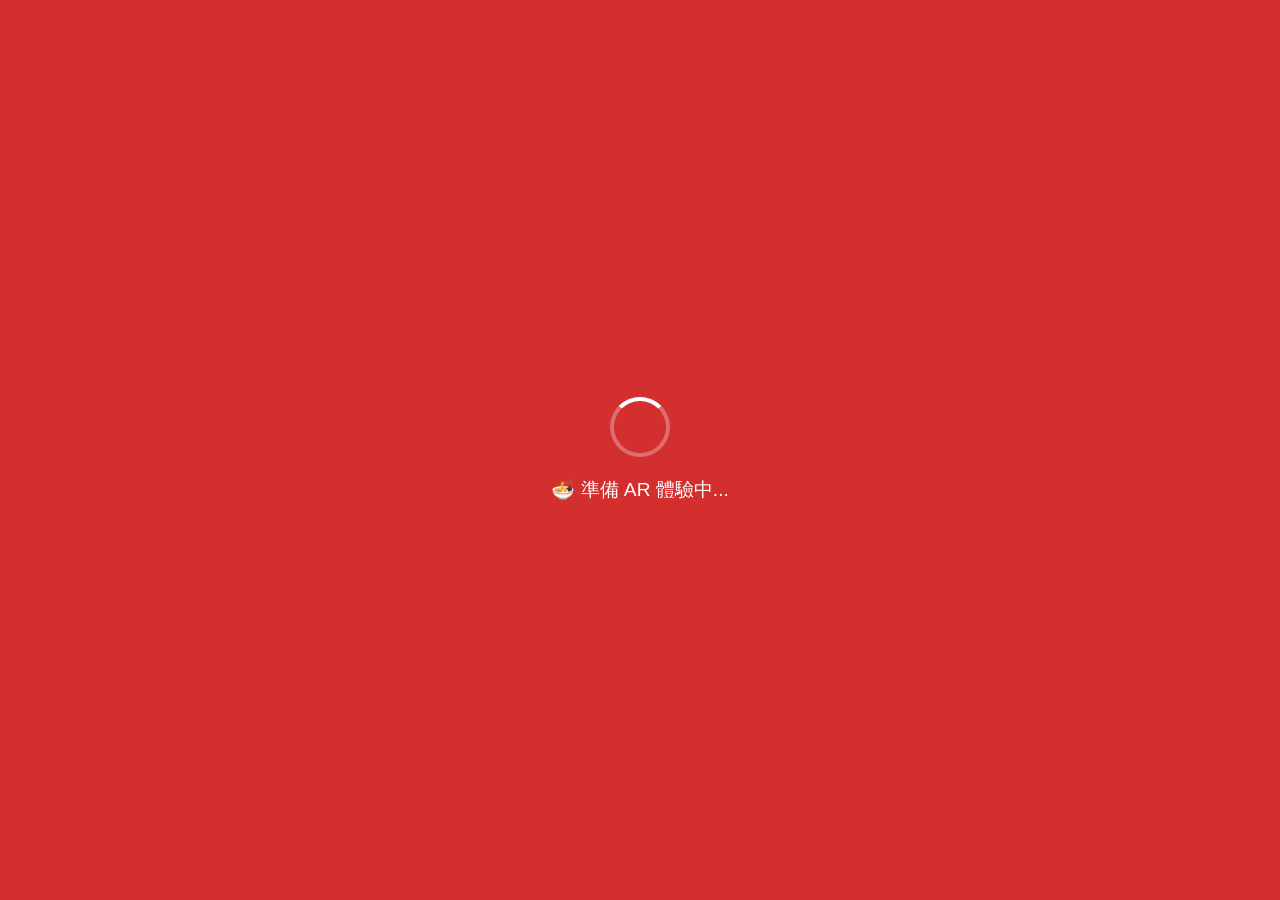
==== Frontend/ar_view.html @ 6c63cfc0 "dev test" ====
<!DOCTYPE html>
<html lang="zh-TW">
<head>
    <meta charset="UTF-8">
    <meta name="viewport" content="width=device-width, initial-scale=1.0, user-scalable=no">
    <title>丸龜製麵 AR 體驗</title>
    
    <!-- A-Frame -->
    <script src="https://aframe.io/releases/1.4.0/aframe.min.js"></script>
    
    <!-- AR.js -->
    <script src="https://raw.githack.com/AR-js-org/AR.js/master/aframe/build/aframe-ar.js"></script>
    
    <style>
        * {
            margin: 0;
            padding: 0;
            box-sizing: border-box;
        }
        
        body {
            font-family: 'Noto Sans TC', sans-serif;
            overflow: hidden;
        }
        
        /* 頂部資訊列 */
        .top-bar {
            position: fixed;
            top: 0;
            left: 0;
            right: 0;
            background: linear-gradient(to bottom, rgba(0,0,0,0.7), transparent);
            color: white;
            padding: 15px 20px;
            z-index: 1000;
            display: flex;
            justify-content: space-between;
            align-items: center;
        }
        
        .top-bar h1 {
            font-size: 1.2rem;
            margin: 0;
        }
        
        .back-btn {
            background: rgba(255,255,255,0.2);
            border: none;
            color: white;
            padding: 8px 15px;
            border-radius: 20px;
            font-size: 0.9rem;
            text-decoration: none;
        }
        
        /* 餐點資訊卡 */
        .info-card {
            position: fixed;
            bottom: 100px;
            left: 20px;
            right: 20px;
            background: white;
            border-radius: 20px;
            padding: 20px;
            box-shadow: 0 10px 40px rgba(0,0,0,0.3);
            z-index: 1000;
            max-height: 40vh;
            overflow-y: auto;
        }
        
        .info-card h2 {
            color: #d32f2f;
            margin-bottom: 5px;
            font-size: 1.4rem;
        }
        
        .info-card .jp-name {
            color: #666;
            font-size: 0.9rem;
            margin-bottom: 10px;
        }
        
        .info-card .price {
            font-size: 1.5rem;
            font-weight: bold;
            color: #d32f2f;
        }
        
        .info-card .description {
            color: #333;
            margin: 10px 0;
            line-height: 1.6;
        }
        
        /* AI 對話區 */
        .chat-section {
            margin-top: 15px;
            padding-top: 15px;
            border-top: 1px solid #eee;
        }
        
        .chat-section h4 {
            color: #333;
            margin-bottom: 10px;
            font-size: 1rem;
        }
        
        .ai-message {
            background: #f5f5f5;
            padding: 12px;
            border-radius: 15px;
            margin-bottom: 10px;
            font-size: 0.95rem;
            line-height: 1.5;
        }
        
        .chat-input-group {
            display: flex;
            gap: 10px;
            margin-top: 10px;
        }
        
        .chat-input {
            flex: 1;
            padding: 12px;
            border: 2px solid #ddd;
            border-radius: 25px;
            font-size: 1rem;
            outline: none;
        }
        
        .chat-input:focus {
            border-color: #d32f2f;
        }
        
        .chat-send-btn {
            background: #d32f2f;
            color: white;
            border: none;
            padding: 12px 20px;
            border-radius: 25px;
            font-weight: bold;
            cursor: pointer;
        }
        
        .chat-send-btn:disabled {
            background: #ccc;
        }
        
        /* 底部按鈕 */
        .bottom-actions {
            position: fixed;
            bottom: 20px;
            left: 20px;
            right: 20px;
            display: flex;
            gap: 15px;
            z-index: 1000;
        }
        
        .action-btn {
            flex: 1;
            padding: 15px;
            border: none;
            border-radius: 15px;
            font-size: 1rem;
            font-weight: bold;
            cursor: pointer;
            display: flex;
            align-items: center;
            justify-content: center;
            gap: 8px;
        }
        
        .order-btn {
            background: #d32f2f;
            color: white;
        }
        
        .speak-btn {
            background: #667eea;
            color: white;
        }
        
        /* 提示畫面 */
        .ar-hint {
            position: fixed;
            top: 50%;
            left: 50%;
            transform: translate(-50%, -50%);
            background: rgba(0,0,0,0.8);
            color: white;
            padding: 30px;
            border-radius: 20px;
            text-align: center;
            z-index: 999;
        }
        
        .ar-hint img {
            width: 150px;
            margin-bottom: 15px;
            border: 3px solid white;
        }
        
        .ar-hint p {
            font-size: 1.1rem;
            margin-bottom: 15px;
        }
        
        .ar-hint .close-hint {
            background: #d32f2f;
            color: white;
            border: none;
            padding: 10px 30px;
            border-radius: 25px;
            font-size: 1rem;
            cursor: pointer;
        }
        
        /* 載入動畫 */
        .loading-overlay {
            position: fixed;
            top: 0;
            left: 0;
            right: 0;
            bottom: 0;
            background: #d32f2f;
            display: flex;
            flex-direction: column;
            justify-content: center;
            align-items: center;
            z-index: 2000;
            color: white;
        }
        
        .loading-overlay.hidden {
            display: none;
        }
        
        .loader {
            width: 60px;
            height: 60px;
            border: 4px solid rgba(255,255,255,0.3);
            border-top-color: white;
            border-radius: 50%;
            animation: spin 1s linear infinite;
        }
        
        @keyframes spin {
            to { transform: rotate(360deg); }
        }
        
        /* 隱藏 A-Frame 標誌 */
        .a-enter-vr {
            display: none !important;
        }
    </style>
</head>
<body>
    <!-- 載入畫面 -->
    <div class="loading-overlay" id="loading">
        <div class="loader"></div>
        <p style="margin-top: 20px; font-size: 1.2rem;">🍜 準備 AR 體驗中...</p>
    </div>

    <!-- AR 提示畫面 -->
    <div class="ar-hint" id="ar-hint" style="display: none;">
        <img src="https://raw.githubusercontent.com/AR-js-org/AR.js/master/data/images/hiro.png" alt="Hiro Marker">
        <p>請將手機對準 Hiro 標記<br>即可看到 3D 模型</p>
        <p style="font-size: 0.9rem; color: #ccc;">沒有標記？點擊下方按鈕下載</p>
        <a href="https://raw.githubusercontent.com/AR-js-org/AR.js/master/data/images/hiro.png" 
           download="hiro-marker.png"
           style="color: #ffb300; display: block; margin-bottom: 15px;">
            📥 下載 Hiro 標記
        </a>
        <button class="close-hint" onclick="closeHint()">開始體驗</button>
    </div>

    <!-- 頂部資訊列 -->
    <div class="top-bar">
        <h1 id="dish-name">🍜 載入中...</h1>
        <a href="/" class="back-btn">← 返回菜單</a>
    </div>

    <!-- A-Frame AR 場景 -->
    <a-scene
        embedded
        arjs="sourceType: webcam; debugUIEnabled: false; detectionMode: mono_and_matrix; matrixCodeType: 3x3;"
        vr-mode-ui="enabled: false"
        renderer="logarithmicDepthBuffer: true; precision: medium;">
        
        <!-- 資源預載 -->
        <a-assets>
            <a-asset-item id="noodle-model" src=""></a-asset-item>
        </a-assets>
        
        <!-- Hiro 標記 -->
        <a-marker preset="hiro" id="ar-marker">
            <!-- 3D 模型容器 -->
            <a-entity
                id="model-container"
                position="0 0.5 0"
                scale="0.5 0.5 0.5"
                animation="property: rotation; to: 0 360 0; loop: true; dur: 10000; easing: linear;">
                
                <!-- 預設顯示文字，載入模型後會替換 -->
                <a-text 
                    id="placeholder-text"
                    value="🍜"
                    align="center"
                    scale="3 3 3"
                    position="0 0 0">
                </a-text>
                
            </a-entity>
            
            <!-- 光源 -->
            <a-light type="ambient" color="#ffffff" intensity="0.8"></a-light>
            <a-light type="directional" color="#ffffff" intensity="0.6" position="1 1 1"></a-light>
        </a-marker>
        
        <!-- 相機 -->
        <a-entity camera></a-entity>
    </a-scene>

    <!-- 餐點資訊卡 -->
    <div class="info-card" id="info-card">
        <h2 id="card-name">餐點名稱</h2>
        <p class="jp-name" id="card-jp-name">日文名稱</p>
        <span class="price" id="card-price">NT$0</span>
        <p class="description" id="card-description">餐點介紹</p>
        
        <!-- AI 對話區 -->
        <div class="chat-section">
            <h4>💬 詢問 AI 店長</h4>
            <div class="ai-message" id="ai-message">
                歡迎！我是丸龜製麵的 AI 店長「丸子」🍜 有任何問題都可以問我喔！
            </div>
            <div class="chat-input-group">
                <input type="text" class="chat-input" id="chat-input" 
                       placeholder="例如：這道菜辣嗎？">
                <button class="chat-send-btn" id="chat-send-btn" onclick="sendChat()">
                    發送
                </button>
            </div>
        </div>
    </div>

    <!-- 底部按鈕 -->
    <div class="bottom-actions">
        <button class="action-btn speak-btn" id="speak-btn" onclick="speakAIMessage()">
            🔊 語音朗讀
        </button>
        <button class="action-btn order-btn" id="order-btn" onclick="addToOrder()">
            🛒 加入點餐
        </button>
    </div>

    <script>
        // ============== 全域變數 ==============
        let currentDish = null;
        let menuId = null;
        
        // ============== 初始化 ==============
        document.addEventListener('DOMContentLoaded', () => {
            // 從 URL 取得餐點 ID
            const urlParams = new URLSearchParams(window.location.search);
            menuId = urlParams.get('id') || 1;
            
            // 載入餐點資料
            loadDishData(menuId);
            
            // 監聽 Enter 鍵送出對話
            document.getElementById('chat-input').addEventListener('keypress', (e) => {
                if (e.key === 'Enter') sendChat();
            });
            
            // 監聽 AR 標記偵測
            const marker = document.getElementById('ar-marker');
            marker.addEventListener('markerFound', () => {
                console.log('AR 標記偵測到！');
            });
            marker.addEventListener('markerLost', () => {
                console.log('AR 標記遺失');
            });
        });
        
        // ============== 載入餐點資料 ==============
        async function loadDishData(id) {
            try {
                const response = await fetch(`/api/menu/${id}`);
                const result = await response.json();
                
                if (result.success) {
                    currentDish = result.data;
                    updateUI(currentDish);
                    load3DModel(currentDish.model_3d);
                } else {
                    showError('找不到這道餐點');
                }
            } catch (error) {
                console.error('載入失敗:', error);
                showError('網路錯誤，請重試');
            } finally {
                // 隱藏載入畫面，顯示提示
                setTimeout(() => {
                    document.getElementById('loading').classList.add('hidden');
                    document.getElementById('ar-hint').style.display = 'block';
                }, 1500);
            }
        }
        
        // ============== 更新 UI ==============
        function updateUI(dish) {
            document.getElementById('dish-name').textContent = `🍜 ${dish.name}`;
            document.getElementById('card-name').textContent = dish.name;
            document.getElementById('card-jp-name').textContent = dish.name_jp || '';
            document.getElementById('card-price').textContent = `NT$${dish.price}`;
            document.getElementById('card-description').textContent = dish.description;
            
            // 更新頁面標題
            document.title = `${dish.name} - AR 體驗 | 丸龜製麵`;
        }
        
        // ============== 載入 3D 模型 ==============
        function load3DModel(modelPath) {
            if (!modelPath) {
                console.log('沒有 3D 模型，使用預設顯示');
                return;
            }
            
            const container = document.getElementById('model-container');
            const placeholder = document.getElementById('placeholder-text');
            
            // 移除預設文字
            if (placeholder) placeholder.remove();
            
            // 建立 3D 模型實體
            const modelEntity = document.createElement('a-entity');
            modelEntity.setAttribute('gltf-model', modelPath);
            modelEntity.setAttribute('scale', '1 1 1');
            modelEntity.setAttribute('position', '0 0 0');
            
            container.appendChild(modelEntity);
        }
        
        // ============== AI 對話 ==============
        async function sendChat() {
            const input = document.getElementById('chat-input');
            const message = input.value.trim();
            const sendBtn = document.getElementById('chat-send-btn');
            const aiMessageEl = document.getElementById('ai-message');
            
            if (!message) return;
            
            // 清空輸入並禁用按鈕
            input.value = '';
            sendBtn.disabled = true;
            sendBtn.textContent = '思考中...';
            aiMessageEl.textContent = '🤔 讓我想想...';
            
            try {
                const response = await fetch('/api/chat', {
                    method: 'POST',
                    headers: {
                        'Content-Type': 'application/json'
                    },
                    body: JSON.stringify({
                        message: message,
                        menu_id: parseInt(menuId)
                    })
                });
                
                const result = await response.json();
                aiMessageEl.textContent = result.reply;
                
            } catch (error) {
                console.error('AI 對話錯誤:', error);
                aiMessageEl.textContent = '哎呀，網路好像不太穩定，請再試一次！';
            } finally {
                sendBtn.disabled = false;
                sendBtn.textContent = '發送';
            }
        }
        
        // ============== 語音朗讀 ==============
        function speakAIMessage() {
            const message = document.getElementById('ai-message').textContent;
            
            if ('speechSynthesis' in window) {
                // 停止之前的朗讀
                window.speechSynthesis.cancel();
                
                const utterance = new SpeechSynthesisUtterance(message);
                utterance.lang = 'zh-TW';
                utterance.rate = 0.9;
                utterance.pitch = 1.1;
                
                // 嘗試使用中文語音
                const voices = window.speechSynthesis.getVoices();
                const chineseVoice = voices.find(v => v.lang.includes('zh'));
                if (chineseVoice) utterance.voice = chineseVoice;
                
                window.speechSynthesis.speak(utterance);
                
                // 更新按鈕狀態
                const speakBtn = document.getElementById('speak-btn');
                speakBtn.textContent = '🔊 朗讀中...';
                utterance.onend = () => {
                    speakBtn.textContent = '🔊 語音朗讀';
                };
            } else {
                alert('您的瀏覽器不支援語音功能');
            }
        }
        
        // ============== 加入點餐 ==============
        function addToOrder() {
            if (!currentDish) return;
            
            // 從 localStorage 讀取購物車
            let cart = JSON.parse(localStorage.getItem('marugame_cart') || '[]');
            
            // 檢查是否已存在
            const existing = cart.find(item => item.id === currentDish.id);
            if (existing) {
                existing.quantity += 1;
            } else {
                cart.push({
                    id: currentDish.id,
                    name: currentDish.name,
                    price: currentDish.price,
                    quantity: 1
                });
            }
            
            // 儲存
            localStorage.setItem('marugame_cart', JSON.stringify(cart));
            
            // 回饋
            const orderBtn = document.getElementById('order-btn');
            orderBtn.textContent = '✅ 已加入！';
            orderBtn.style.background = '#4caf50';
            
            setTimeout(() => {
                orderBtn.textContent = '🛒 加入點餐';
                orderBtn.style.background = '#d32f2f';
            }, 2000);
            
            // 詢問是否返回菜單
            setTimeout(() => {
                if (confirm(`已將「${currentDish.name}」加入購物車！\n要返回菜單繼續點餐嗎？`)) {
                    window.location.href = '/';
                }
            }, 500);
        }
        
        // ============== 工具函數 ==============
        function closeHint() {
            document.getElementById('ar-hint').style.display = 'none';
        }
        
        function showError(message) {
            document.getElementById('card-name').textContent = '錯誤';
            document.getElementById('card-description').textContent = message;
        }
        
        // 語音合成 Voices 需要等待載入
        if ('speechSynthesis' in window) {
            speechSynthesis.onvoiceschanged = () => {
                console.log('語音已載入');
            };
        }
    </script>
</body>
</html>
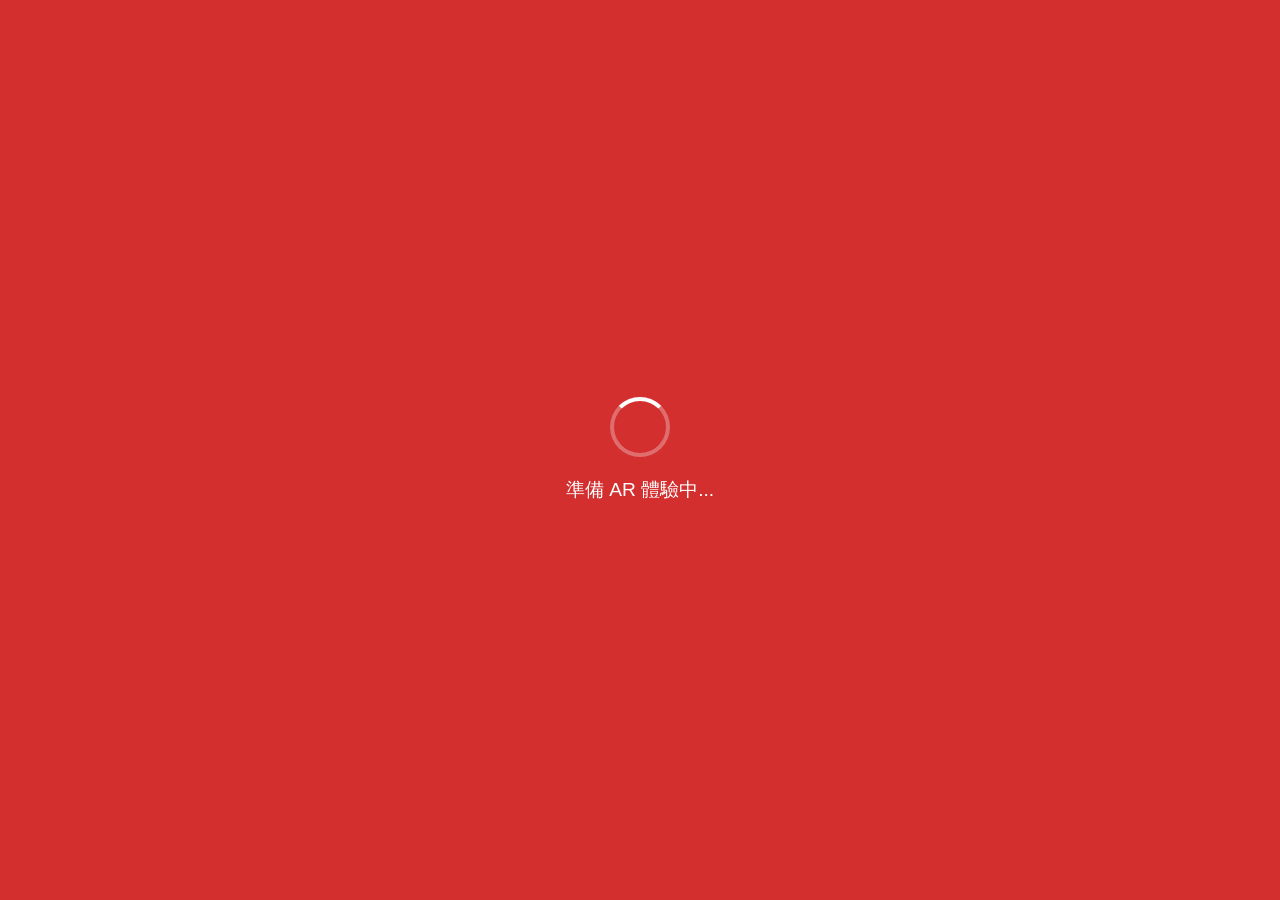
==== commit 36875b87: "Upload models" ====
--- a/Frontend/ar_view.html
+++ b/Frontend/ar_view.html
@@ -260,7 +260,7 @@
     <!-- 載入畫面 -->
     <div class="loading-overlay" id="loading">
         <div class="loader"></div>
-        <p style="margin-top: 20px; font-size: 1.2rem;">🍜 準備 AR 體驗中...</p>
+        <p style="margin-top: 20px; font-size: 1.2rem;">準備 AR 體驗中...</p>
     </div>
 
     <!-- AR 提示畫面 -->
@@ -278,7 +278,7 @@
 
     <!-- 頂部資訊列 -->
     <div class="top-bar">
-        <h1 id="dish-name">🍜 載入中...</h1>
+        <h1 id="dish-name">載入中...</h1>
         <a href="/" class="back-btn">← 返回菜單</a>
     </div>
 
@@ -325,11 +325,11 @@
 
     <!-- 餐點資訊卡 -->
     <div class="info-card" id="info-card">
+        <button style="position:absolute;top:10px;right:15px;background:transparent;border:none;font-size:1.5rem;color:#d32f2f;cursor:pointer;z-index:1100;" onclick="hideInfoCard()" title="隱藏資訊卡">✕</button>
         <h2 id="card-name">餐點名稱</h2>
         <p class="jp-name" id="card-jp-name">日文名稱</p>
         <span class="price" id="card-price">NT$0</span>
         <p class="description" id="card-description">餐點介紹</p>
-        
         <!-- AI 對話區 -->
         <div class="chat-section">
             <h4>💬 詢問 AI 店長</h4>
@@ -345,6 +345,9 @@
             </div>
         </div>
     </div>
+
+    <!-- 顯示資訊卡按鈕（預設隱藏） -->
+    <button id="show-info-btn" style="display:none;position:fixed;bottom:120px;right:25px;z-index:1200;background:#d32f2f;color:white;border:none;padding:12px 22px;border-radius:25px;font-size:1.1rem;box-shadow:0 2px 8px rgba(0,0,0,0.15);cursor:pointer;">顯示資訊卡</button>
 
     <!-- 底部按鈕 -->
     <div class="bottom-actions">
@@ -559,12 +562,29 @@
         function closeHint() {
             document.getElementById('ar-hint').style.display = 'none';
         }
-        
+
         function showError(message) {
             document.getElementById('card-name').textContent = '錯誤';
             document.getElementById('card-description').textContent = message;
         }
-        
+
+        // 隱藏資訊卡
+        function hideInfoCard() {
+            document.getElementById('info-card').style.display = 'none';
+            document.getElementById('show-info-btn').style.display = 'block';
+        }
+
+        // 顯示資訊卡
+        function showInfoCard() {
+            document.getElementById('info-card').style.display = 'block';
+            document.getElementById('show-info-btn').style.display = 'none';
+        }
+
+        // 綁定顯示按鈕事件
+        document.addEventListener('DOMContentLoaded', () => {
+            document.getElementById('show-info-btn').addEventListener('click', showInfoCard);
+        });
+
         // 語音合成 Voices 需要等待載入
         if ('speechSynthesis' in window) {
             speechSynthesis.onvoiceschanged = () => {
